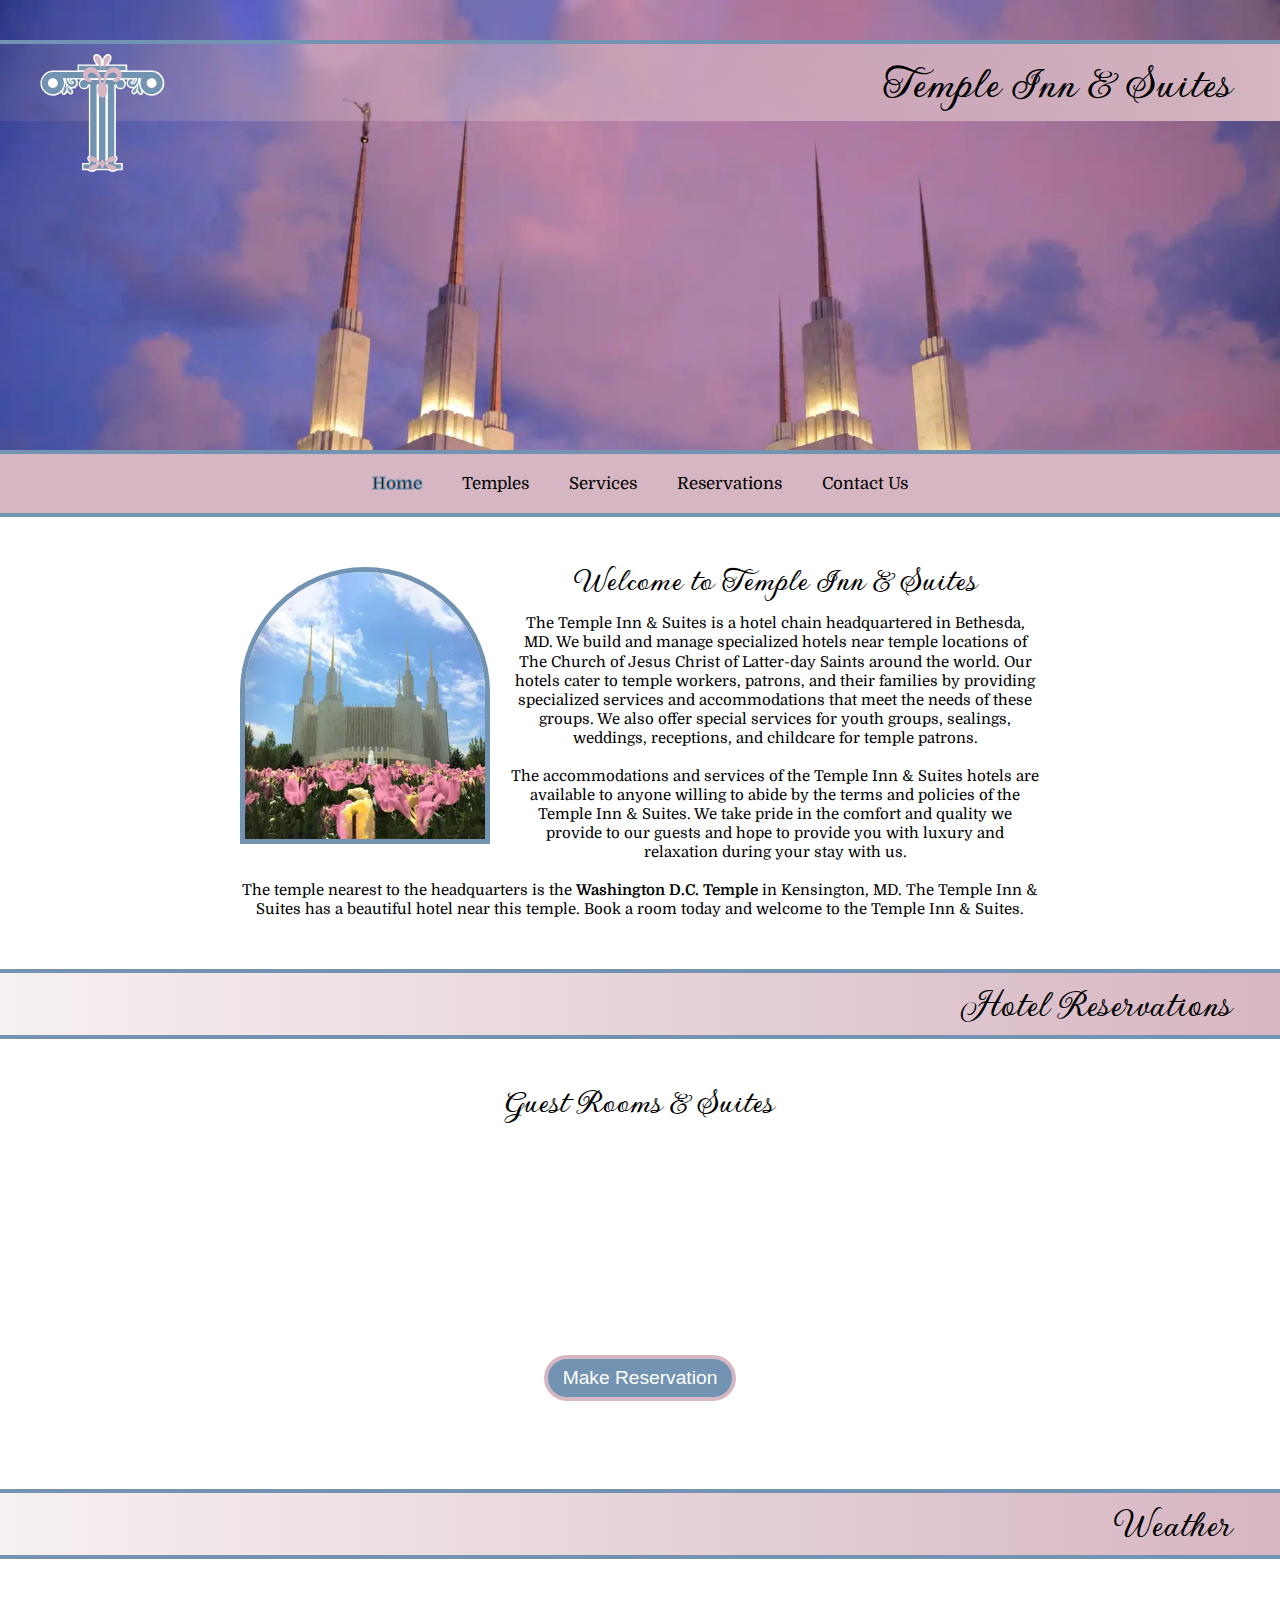
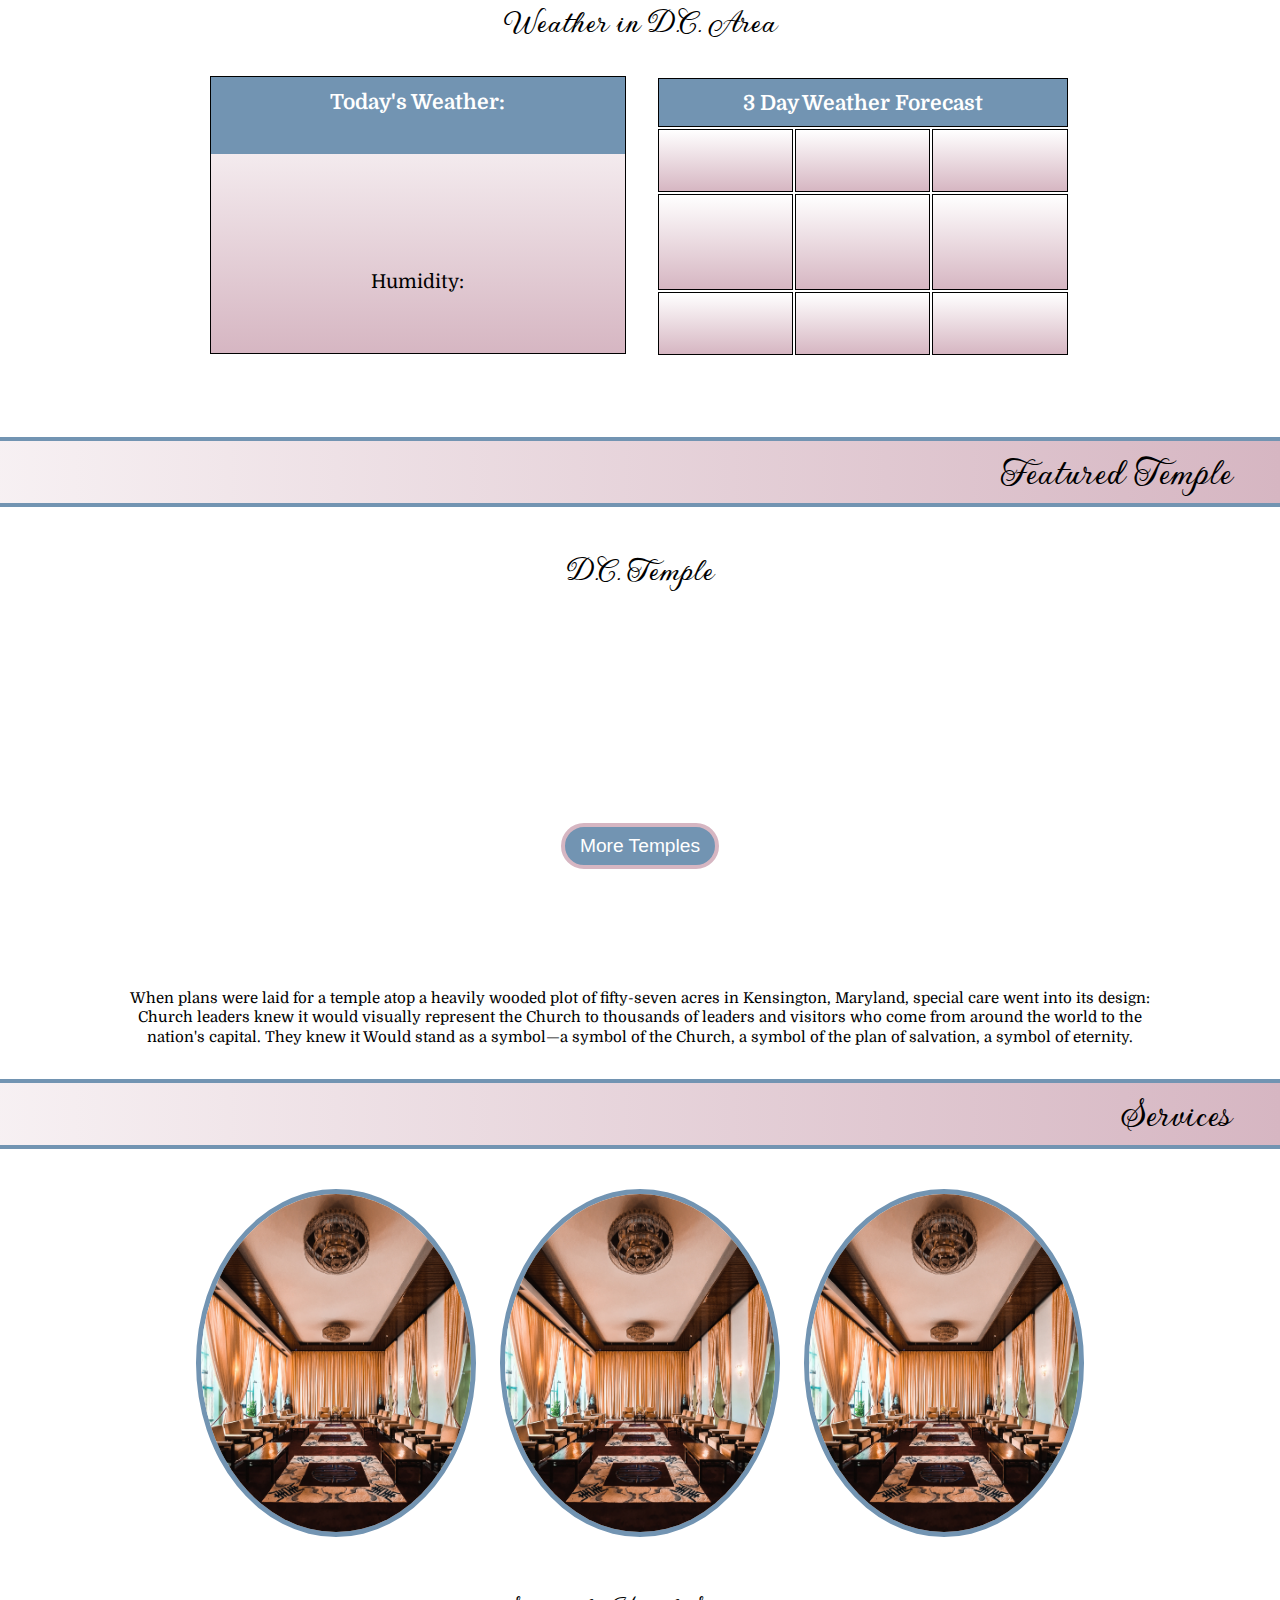
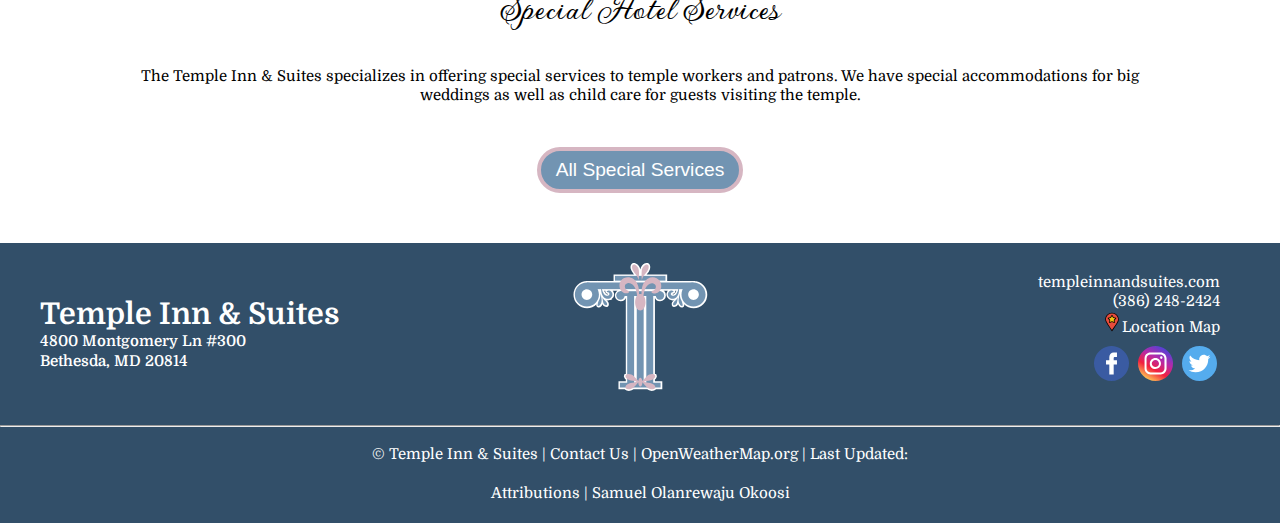
==== week 12 final/index.html @ 0ebc634f "e" ====
<!DOCTYPE html>
<html lang="en-us">
  <head>
    <meta charset="utf-8" />
    <meta
      name="viewport"
      content="width=device-width, initial-scale=1, maximum-scale=1"
    />
    <title>Temple Inn & Suites</title>
    <meta
      name="description"
      content="Home page for the Temple Inn & Suites hotel where 
    temple workers and patrons can stay when traveling to work in or attend the temple."
    />
    <link rel="preconnect" href="https://fonts.googleapis.com" />
    <link rel="preconnect" href="https://fonts.gstatic.com" crossorigin />
    <link
      href="https://fonts.googleapis.com/css2?family=Domine:wght@400;500;600;700&family=Gwendolyn:wght@700&display=swap"
      rel="stylesheet"
    />
    <link rel="stylesheet" href="css/small.css" />
    <link rel="stylesheet" href="css/medium.css" />
    <link rel="stylesheet" href="css/large.css" />
    <link rel="shortcut icon" href="templogo.ico" />
  </head>

  <body>
    <main>
        <div class="scroll dc-scroll"></div>
    <header>
        <a href="index.html" title="Home Page"><img
            class="head-logo"
            src="images/tlogow.svg"
            alt="Temple Inn Logo"
            width="125"/></a>
      <h1>Temple Inn & Suites</h1>
    </header>

    <nav>
      <a class="menu-link" onclick="hamburgerMenu()">&#9776; Menu</a>
      <ul class="menu">
        <li><a href="index.html" title="Home Page" class="active">Home</a></li>
        <li><a href="temples.html">Temples</a></li>
        <li><a href="services.html">Services</a></li>
        <li><a href="reservation.html">Reservations</a></li>
        <li><a href="contact.html">Contact Us</a></li>
      </ul>
    </nav>

      <section class="block wh">
        <div class="welcome">
          <img
            class="welcome-image"
            src="images/dcflower.webp"
            alt="A view of the Temple from the hotel front."
            width="250">
        </div>
        <div class="welcome-para">
        <h2 class="sec-image">Welcome to Temple Inn & Suites</h2>
        <p>
              The Temple Inn & Suites is a hotel chain headquartered in Bethesda, 
              MD.  We build and manage specialized hotels near temple locations of
              The Church of Jesus Christ of Latter-day Saints around the world. Our 
              hotels cater to temple workers, patrons, and their families by providing 
              specialized services and accommodations that meet the needs of these 
              groups. We also offer special services for youth groups, sealings, weddings,
              receptions, and childcare for temple patrons.
        </p>
        <br>
        <p>
              The accommodations and services of the Temple Inn & Suites hotels are 
              available to anyone willing to abide by the terms and policies of the 
              Temple Inn & Suites. We take pride in the comfort and quality we 
              provide to our guests and hope to provide you with luxury and relaxation 
              during your stay with us.
        </p>
        <br>  
        <p>  
              The temple nearest to the headquarters is the <b>Washington D.C. Temple</b> in 
              Kensington, MD. The Temple Inn & Suites has a beautiful hotel near this temple. 
              Book a room today and welcome to the Temple Inn & Suites.
        </p>
        </div>
      </section>


      <div>
        <div class="heading-banner">
        <h2>Hotel Reservations</h2>
      </div>
      <div class="scroll res-scroll">
        <h2 class="sec-title">Guest Rooms & Suites</h2>
        <a href="reservation.html" title="Reservations"><button class="style-button">Make Reservation</button></a>  
      </div>


      <div class="heading-banner">
        <h2>Weather</h2>
      </div>
      <h2 class="sec-title">Weather in D.C. Area</h2>
      <div class=" block weather">
        <div class="currentWeather">
            <div class="today-w">Today's Weather: </div>
            <span id="iconsrc"><img id="weather-icon" src="" alt="" /></span><span id="temp"></span>
            <p><span id="con-desc"></span></p>
            <p>Humidity: <span id="humidity"></span></p>   
        </div>
        <table>
            <tr>
              <th class="tdf-title"colspan="3">3 Day Weather Forecast</th>
            </tr>
            <tr>
              <th class="day"></th>
              <th class="day"></th>
              <th class="day"></th>
            </tr>
            <tr>
              <td class="f-icon"><img src="#" alt="" class="w-icon"></td>
              <td class="f-icon"><img src="#" alt="" class="w-icon"></td>
              <td class="f-icon"><img src="#" alt="" class="w-icon"></td>
            </tr>
            <tr>
              <td class="d-temp"></td>
              <td class="d-temp"></td>
              <td class="d-temp"></td>
            </tr>
        </table>
      </div>
      

      <div>
        <div class="heading-banner">
        <h2>Featured Temple</h2>
        </div>
        <div class="scroll feature-scroll">
            <h2 class="sec-title">D.C. Temple</h2>
            <a href="temples.html" title="Temples"><button class="style-button">More Temples</button></a>  
        </div>
        <p class="blue-bckgrnd feature-para">When plans were laid for a temple atop a heavily wooded plot of 
            fifty-seven acres in Kensington, Maryland, special care went 
            into its design: Church leaders knew it would visually represent 
            the Church to thousands of leaders and visitors who come from 
            around the world to the nation's capital. They knew it Would 
            stand as a symbol—a symbol of the Church, a symbol of the plan 
            of salvation, a symbol of eternity.
        </p>
      </div>


        <div class="heading-banner">
            <h2>Services</h2>
        </div>
        <div class="sp-services">
            <img
                class="serv-img"
                src="images/sitting-room.jpg"
                alt="Sitting Room"
                width="280"/>
            <img
                class="serv-img"
                src="images/sitting-room.jpg"
                alt="Sitting Room"
                width="280"/>
            <img
                class="serv-img"
                src="images/sitting-room.jpg"
                alt="Sitting Room"
                width="280"/>
            <h2 class="sec-title">Special Hotel Services</h2>
            <p>The Temple Inn & Suites specializes in offering special services to 
                temple workers and patrons. We have special accommodations for big 
                weddings as well as child care for guests visiting the temple.
            </p>
            <a href="services.html" title="Services"><button class="serv-button">All Special Services</button></a>
        </div>


    <footer>
      <section class="lower">
        
        <div class="address">
          <h3>Temple Inn & Suites</h3>
          <p>4800 Montgomery Ln #300 <br />Bethesda, MD 20814</p>
        </div>
        <picture>
            <a href="index.html" title="Home Page"><img
            class="bottom-logo"
            src="images/tlogo.svg"
            alt="Temple Inn Logo"
            width="175"/></a>
        </picture>
        <div class="web">
          <p>templeinnandsuites.com <br />(386) 248-2424</p>
          <a href="https://goo.gl/maps/27evP6eLSRjtyyzH7">
          <img id="pin" src="images/pin.svg" alt="Location Pin" width="20" />Location Map</a>
          <br>
          <a href="https://www.facebook.com/" target="blank">
          <img class="social" src="images/facebook.svg" alt="Facebook Icon" width="40"/></a>
          <a href="https://www.instagram.com/" target="blank">
          <img class="social" src="images/instagram.svg" alt="Instagram Icon" width="40"/></a>
          <a href="https://www.twitter.com/" target="blank">
          <img class="social" src="images/twitter.svg" alt="Twitter Icon" width="40"/></a>
        </div>
      </section>
      <hr />
      <br>
      <p class="temple-foot">
        &copy; <span id="currentYear"></span> Temple Inn & Suites |
        <a href="contact.html">Contact Us</a> |
        <a href="https://openweathermap.org//">OpenWeatherMap.org</a> | Last
        Updated: <span id="modDate"></span>
      </p>
      <p class="sub-footer">
        <a href="attributions.html">Attributions</a> |
        <span>Samuel Olanrewaju Okoosi</span>
      </p>
      <script src="js/main-script.js"></script>
      <script src="js/menu-script.js"></script>
      <script src="js/weather.js"></script>
    </footer>
  </body>
</html>
---- week 12 final/css/small.css ----
* {
    margin: 0;
    padding: 0;
    box-sizing: border-box;
  }
  
  body {
    margin: 0;
    font-family: "Domine", serif;
    color: #000000;
    font-size: 15px;
  }
  
  h1 {
    font-size: 1.3rem;
    font-family: "Gwendolyn", cursive;
  }
  
  h2 {
    font-family: "Gwendolyn", cursive;
    font-size: 2.5rem;
  }
  
  h3,
  h4 {
    font-size: 2em;
  }
  
  p {
    line-height: 1.2rem;
  }
  
  a {
    color: #000000;
    text-decoration: none;
  }
  
  .block {
    margin: 0 auto;
  }
  
  .wh {
    padding: 50px;
    text-align: center;
  }
  
  .sec-title {
    line-height: 1.7rem;
    font-size: 2.2rem;
    text-align: center;
    padding: 50px 0 20px;
  }
  
  .sec-image {
    line-height: 1.7rem;
    font-size: 2.2rem;
    text-align: center;
    padding-bottom: 20px;
  }
  /*====Top Header Section====*/
  header {
    position: absolute;
    top: 40px;
    width: 100%;
    padding: 10px 3rem 10px;
    border-top: 4px solid #7294b2;
    background: linear-gradient(
      to right,
      rgba(214, 182, 194, 0.08),
      rgba(214, 182, 194, 0.6),
      rgba(214, 182, 194, 1)
    );
    display: flex;
    justify-content: flex-end;
    flex-wrap: wrap;
  }
  
  header img {
    position: absolute;
    top: 10px;
    left: 30px;
    max-width: 55px;
  }
  
  .temple-banner {
    position: relative;
  }
  
  /*====Navigation Menu====*/
  nav {
    background-color: #d6b6c2;
    border-top: 4px solid #7294b2;
    border-bottom: 4px solid #7294b2;
    text-align: center;
    padding: 10px;
    font-size: 1.05rem;
  }
  
  nav ul li {
    max-width: 800px;
  }
  
  nav ul li a {
    display: block;
    padding: 12px;
    font-size: 1.05rem;
  }
  
  nav .active {
    font-weight: 700;
    -webkit-text-stroke-width: 1px;
    -webkit-text-stroke-color: #7294b2;
  }
  
  .menu-link:hover {
    color: white;
    font-weight: bold;
  }
  
  nav li:hover a {
    color: #7294b2;
  }
  
  nav li:hover {
    background-color: #fffbfe;
  }
  
  .menu {
    list-style: none;
    display: none;
  }
  
  .responsive {
    display: block;
    list-style: none;
  }
  
  /*====Footer====*/
  footer {
    background-color: #324f69;
    color: #ffffff;
    text-align: center;
    font-size: 1em;
  }
  
  footer section {
    display: grid;
    text-align: center;
  }
  
  footer h3 {
    line-height: 2.2rem;
  }
  
  footer a {
    text-decoration: none;
    color: #ffffff;
  }
  
  .bottom-logo {
    padding: 20px;
  }
  
  .social {
    padding: 10px 3px 20px 2px;
  }
  
  .address {
    line-height: 1.5rem;
    padding-bottom: 10px;
    font-weight: 600;
  }
  
  footer a:hover {
    text-decoration: underline;
  }
  
  .temple-foot,
  .sub-footer {
    padding: 0 0 20px 0;
  }
  
  /*====Buttons====*/
  button {
    font-size: 1rem;
    color: white;
    background-color: #7294b2;
    border: 4px solid #d6b6c2;
    border-radius: 50px;
    padding: 8px 15px;
  }
  
  button:hover {
    color: #7294b2;
    background-color: #fff;
  }
  
  .serv-button {
    margin: 10px 0 50px;
  }
  
  .style-button {
    margin-top: 130px;
  }
  
  form button {
    margin-left: 0.5rem;
    border: 3px solid rgb(65, 81, 109);
    font-size: 1rem;
  }
  
  /*====Styling Section====*/
  .heading-banner {
    background: linear-gradient(
      to right,
      rgba(214, 182, 194, 0.2),
      rgba(214, 182, 194, 1)
    );
    border-top: 4px solid #7294b2;
    border-bottom: 4px solid #7294b2;
    font-family: "Gwendolyn", cursive;
    padding: 15px 3rem 15px;
    text-align: center;
    line-height: 2rem;
  }
  
  .black-border {
    border: 1px solid black;
  }
  
  .pink-background {
    background: linear-gradient(
      to top,
      rgba(214, 182, 194, 1),
      rgba(214, 182, 194, 0.2),
      rgba(214, 182, 194, 1)
    );
  }
  
  .blue-background {
    background: linear-gradient(
      to top,
      rgba(114, 148, 178, 0.2),
      rgba(114, 148, 178, 1)
    );
  }
  
  .spacer1 {
    margin-bottom: 50px;
  }
  
  /*====Background Image Scrolls====*/
  .scroll {
    position: static;
    height: 300px;
    background-attachment: scroll;
    background-position: center center;
    background-repeat: no-repeat;
    background-size: cover;
    display: grid;
    margin: 0px;
    justify-items: center;
  }
  
  .sm-scroll {
    position: static;
    height: 100px;
    background-attachment: scroll;
    background-position: center center;
    background-repeat: no-repeat;
    background-size: cover;
    display: grid;
    margin: 0px;
  }
  
  .dc-scroll {
    background-image: url("images/dcps.webp");
  }
  
  .res-scroll {
    background-image: url("images/twins.jpg");
  }
  
  .feature-scroll {
    background-image: url("images/dcday.jpeg");
  }
  
  /*================= HOME PAGE ===================*/
  /*====Welcome on Homepage====*/
  .welcome-image {
    border-radius: 150px 150px 0 0;
    border: 5px solid #7294b2;
    margin: 10px 0px 15px 0px;
  }
  
  /*====Reservations on Homepage====*/
  
  /*====Weather on Homepage====*/
  .weather {
    padding: 20px;
    text-align: center;
  }
  
  table {
    width: 100%;
    height: 281px;
    margin-bottom: 20px;
  }
  
  .tdf-title {
    font-size: 1.3rem;
    color: white;
    background-color: #7294b2;
    border: 1px solid black;
    height: 49px;
  }
  
  .today-w {
    font-size: 1.3rem;
    font-weight: bolder;
    color: white;
    background-color: #7294b2;
    padding-top: 15px;
    line-height: 1.3rem;
    grid-column: 1/3;
  }
  
  .currentWeather {
    border: 1px solid black;
    width: 100%;
    height: 278px;
    background: linear-gradient(white, #d6b6c2);
    display: grid;
    margin-bottom: 20px;
  }
  
  #con-desc {
    text-transform: capitalize;
  }
  
  .day,
  .f-icon,
  .d-temp {
    padding: 1rem;
    border: 1px solid black;
    background: linear-gradient(rgb(255, 255, 255), #d6b6c2);
    justify-content: center;
    align-items: center;
  }
  
  #temp {
    font-size: 2rem;
    font-weight: bold;
    grid-column: 2/3;
    grid-row: 2/3;
    align-self: center;
    padding-right: 15px;
  }
  
  #weather-icon {
    width: 100px;
    grid-column: 1/2;
    grid-row: 2/3;
  }
  
  .currentWeather p {
    grid-column: 1/3;
    font-size: 1.2rem;
    padding: 0 0 20px;
  }
  
  .w-icon {
    width: 50px;
  }
  
  /*====Featured Temple on Homepage====*/
  .feature-para {
    padding: 2rem;
    text-align: center;
  }
  
  /*====Services on Home Page====*/
  .sp-services {
    text-align: center;
  }
  
  .sp-services p {
    padding: 2rem;
  }
  
  .serv-img {
    border-radius: 50%;
    border: 5px solid #7294b2;
    margin: 20px auto 0;
  }
  
  /*===========ATTRIBUTIONS PAGE=========*/
  .contribute {
    padding: 40px;
  }
  
  /*============CONTACT PAGE============*/
  .mobile-border {
    margin: 20px;
    padding: 15px;
  }
  
  .con-address {
    text-align: center;
  }
  
  .con2 img {
    margin: 40px 0 30px;
  }
  
  input.circle {
    width: 1.1rem;
    height: 1.1rem;
  }
  
  label input:required,
  select:required {
    border-left: #7294b2 solid 6px;
  }
  
  label input:required:valid,
  select:valid {
    border-left: #ba7b92 solid 6px;
  }
  
  legend {
    padding: 5px 10px;
    background-color: rgb(142, 102, 125);
    color: white;
  }
  
  fieldset {
    margin: 1rem;
    padding: 1rem;
  }
  
  input,
  select {
    display: block;
    padding: 10px 20px;
    margin-bottom: 10px;
    font-size: 0.8rem;
  }
  
  label.check {
    display: flex;
  }
  
  label input,
  label select,
  label textarea,
  label select {
    background-color: #ffffff;
    width: 100%;
    display: block;
    border-radius: 4px;
  }
  
  form label.top input,
  form label.top select {
    max-width: 50rem;
  }
  
  .underline a {
    text-decoration: underline;
  }
  
  /*=========RESERVATIONS PAGE============*/
  
  /*=============SERVICES PAGE=============*/
  .service-grid {
    text-align: center;
  }
  
  .amenities p {
    margin: 10px 20px 50px 20px;
  }
  .amenities .sm-heading {
    font-size: 1.1rem;
    padding: 4px 0 4px;
    margin: 10px 0px 10px;
    background: linear-gradient(
      to left,
      rgba(114, 148, 178, 1),
      rgba(114, 148, 178, 0),
      rgba(114, 148, 178, 1)
    );
  }
  
  .amenities img {
    border: 5px solid #7294b2;
    align-content: center;
  }
  
  .special-services {
    text-align: center;
  }
  
  
  
  /*--not used---*/
  .featured,
  .featured-portal {
    margin: 25px auto;
    border-radius: 8px;
  }
  
  .featured-wrap {
    text-align: center;
  }
  
  .parallax-div-wrap {
    max-width: 800px;
    background-color: rgba(255, 255, 255, 0.5);
    max-height: 250px;
    padding: 25px;
    border-radius: 50%;
  }
  
  .img-wrap {
    max-width: 480px;
    margin: 0 auto;
  }
  
  .outer-wrap {
    background-color: #cbb8a9;
    width: 100%;
  }
  
  .inner-wrap {
    color: #012a36;
    background-color: #d8d0c1;
    max-width: 400px;
    margin: 0 auto;
    padding: 25px;
  }
  
  iframe {
    width: 100%;
    height: 90%;
  }
  
  .center {
    margin: 25px auto;
  }
  
  .temple-page-bubble {
    max-width: 250px;
    background-color: #d8d0c1;
    padding: 25px;
    margin: 25px auto;
    border-radius: 8px;
    justify-self: center;
  }
  
  .temple-page-bubble h3 {
    margin-bottom: 25px;
  }
  
  .temple-page-bubble li {
    line-height: 1.5em;
    list-style-type: none;
  }
  
  .temple-page-bubble li img {
    display: inline;
  }
  
  .bubble {
    grid-column-start: 1;
    grid-column-end: 4;
    grid-row-start: 1;
    border-radius: 8px;
  }
  
  .bubble li,
  h3 {
    line-height: 1.5em;
    list-style-type: none;
  }
  
  #item4 {
    display: block;
    max-width: 900px;
    background-color: #d8d0c1;
    margin: 0 auto;
    padding: 25px;
    font-size: 1rem;
    border-radius: 8px;
  }
  
  #item1,
  #item2,
  #item3 {
    max-width: 100%;
  }
  
  #item4 h3,
  #item4 img {
    display: inline;
  }
  
  #item4 ul {
    background-color: #cbb8a9;
    color: #000000;
    list-style-type: none;
    padding: 25px;
    max-width: 600px;
    margin: 0 auto;
  }
---- week 12 final/css/medium.css ----
@media only screen and (min-width: 600px) {
    body {
      margin: 0px auto;
      max-width: 800px;
    }
  
    header {
      display: flex;
      justify-content: flex-end;
    }
  
    header img {
      left: 40px;
      max-width: 100px;
    }
  
    h1 {
      font-size: 2.3rem;
    }
  
    button {
      font-size: 1.2rem;
    }
  
    .heading-banner {
      font-size: 2em;
      text-align: right;
    }
  
    .block {
      max-width: 600px;
      height: 100%;
    }
  
    .feature-para {
      padding: 2rem 4rem;
    }
  
    /*====Navigation Bar====*/
    .menu-link {
      display: none;
    }
  
    nav {
      display: flex;
      justify-content: center;
      padding: 0;
    }
  
    nav li {
      float: left;
    }
  
    nav ul li a {
      padding: 20px;
      font-size: 1.05rem;
    }
  
    .menu {
      display: inline;
    }
  /*====Footer====*/
  footer div {
      padding: 20px 20px 0 0;
  }
  
  .lower {
      grid-template-columns: 1fr 1fr 1fr;
      padding: 0 40px 10px 40px;
      align-items: center;
    }
  
  .web {
      text-align: right;
    }
  
  .address {
      text-align: left;
  }
  
    /*===Scroll====*/
    .scroll {
      height: 400px;
    }
  
    .sm-scroll {
      height: 150px;
    }
  
    .dc-scroll {
      background-image: url("images/dcpm.webp");
    }
  
    .res-scroll {
      background-image: url("images/twins.jpg");
    }
  
    .feature-scroll {
      background-image: url("images/dcday.jpeg");
    }
  
    /*====Welcome====*/
    .welcome-image {
      float: left;
      margin: 0px 20px 15px 0px;
    }
  
    /*====Weather====*/
    .weather {
      display: flex;
      grid-template-columns: auto auto;
      gap: 30px;
      margin-bottom: 40px;
    }
  
    .w-icon {
      width: 80px;
    }
  
    .currentWeather {
      grid-column: 1/2;
    }
  
    /*====Services====*/
    .serv-img {
      margin: 40px 10px 5px;
    }
  
    .sp-services p {
      padding: 1.5rem 8rem 2rem;
    }
  
  /*====Contact====*/  
    /**/
  
    /*====Reservation====*/
  .res-form {
      margin: 50px;
  }    
      
  /*---*/
  
    .featured {
      width: 100%;
      max-width: 664px;
    }
  
    .img-wrap {
      max-width: none;
      margin: 0 auto;
    }
  
    .inner-wrap {
      max-width: 600px;
    }
  
    section.threeColumn {
      display: grid;
      grid-template-columns: auto auto auto;
      grid-template-rows: auto auto auto;
      grid-gap: 0 25px;
      max-width: 900px;
    }
  
    section a:hover,
    div a:hover {
      color: #ffad05;
    }
  
    #item1 {
      grid-row-start: 2;
      grid-column-start: 1;
    }
  
    #item2 {
      grid-row-start: 2;
      grid-column-start: 2;
    }
  
    #item3 {
      grid-row-start: 2;
      grid-column-start: 3;
    }
  }
---- week 12 final/css/large.css ----
@media only screen and (min-width: 800px) {
    body {
      margin: 0px auto;
      max-width: none;
    }
  
    h1 {
      font-size: 3rem;
    }
  
    header img {
      max-width: 125px;
      right: 700px;
    }
  
    .block {
      max-width: 900px;
    }
  
    .serv-img {
      margin: 40px 10px 5px;
    }
  
    .sp-services p {
      padding: 1.5rem 8rem 2rem;
    }
  
    section a:hover,
    .mySlides a:hover {
      color: #ffad05;
    }
  
     /*====Home====*/
     .feature-para {
      padding: 2rem 8rem;
    }
  
    /*---Background Image Scrolls---*/
    .scroll {
      height: 450px;
      position: initial;
      background-attachment: fixed;
    }
  
    .sm-scroll {
      height: 200px;
      position: initial;
      background-attachment: fixed;
    }
  
    .dc-scroll {
      background-image: url("images/dcpl.webp");
    }
  
    .res-scroll {
      background-image: url("images/twins.jpg");
    }
  
    .feature-scroll {
      background-image: url("images/dcday.jpeg");
    }
  
    /*====Contact====*/
    .grid-two {
      display: grid;
      grid-template-columns: 1fr 1fr;
      grid-gap: 1.5rem;
  }
  
    .con2 {
      margin: 50px 0 50px 50px;
      padding: 20px 40px 40px 40px;
    }
  
    .con-form {
      margin: 50px 50px 50px 0px;
      padding: 20px;
    }
  
  /*====Reservation====*/
  .res-form {
      margin: 50px 150px;
      padding: 15px;
  }
  
  /*====Services Page====*/
  .service-grid {
      display: grid;
      grid-template-columns: 350px 1fr;
    }
    
  .amenities p {
      grid-column: 2/3;
      text-align: left;
      margin: 20px 180px 0px 0px;
      padding: 2px 40px 0px 20px;
    }
    .amenities .sm-heading {
      font-size: 1.1rem;
      padding: 6px 0px 5px 20px;
      margin: 30px 150px 0px 0px;
      background: linear-gradient(to left, rgba(114, 148, 178, 0), rgba(114, 148, 178, 1));
  }
    
    .amenities img {
      margin: 30px 0px 0px 150px; 
    }
  
    .spacer2 {
      margin-top: 80px;
  }
  
    /*----*/
    .inner-wrap {
      max-width: 800px;
    }
  
    .img-wrap {
      display: none;
    }
  }
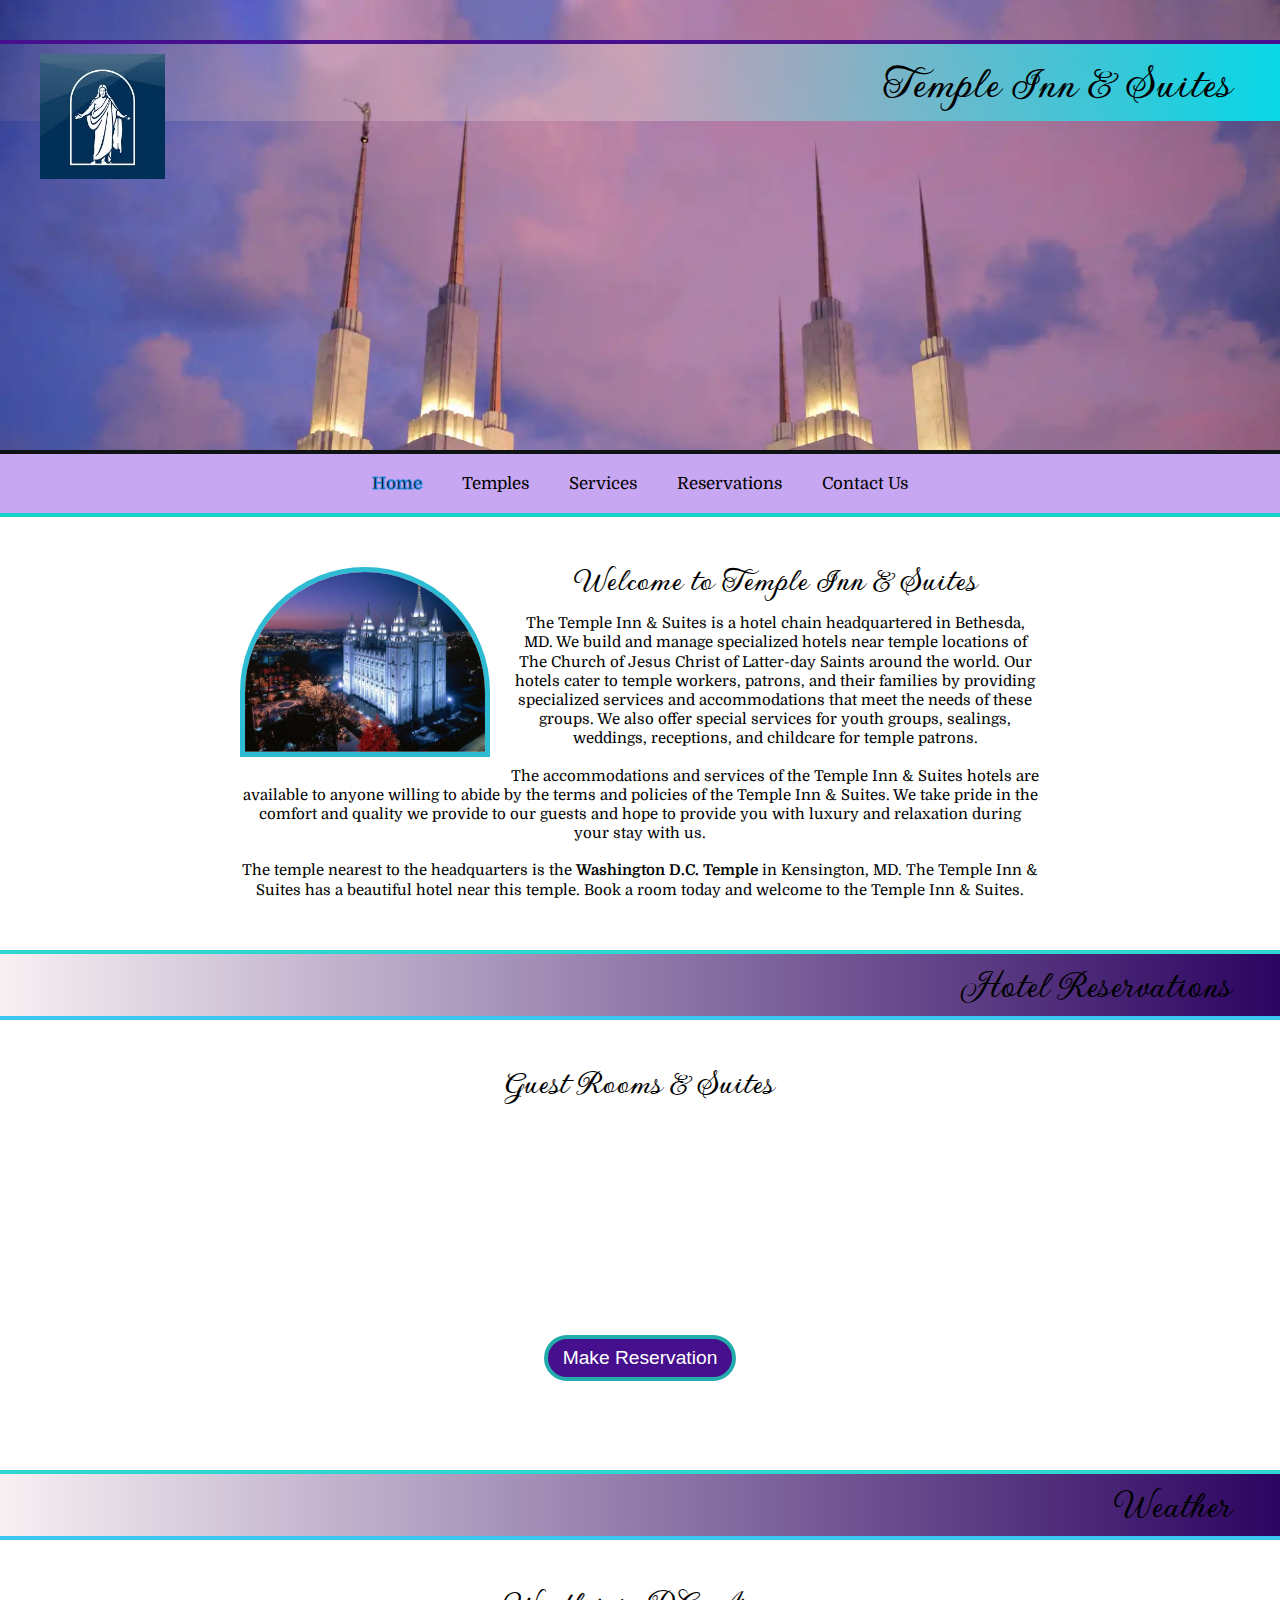
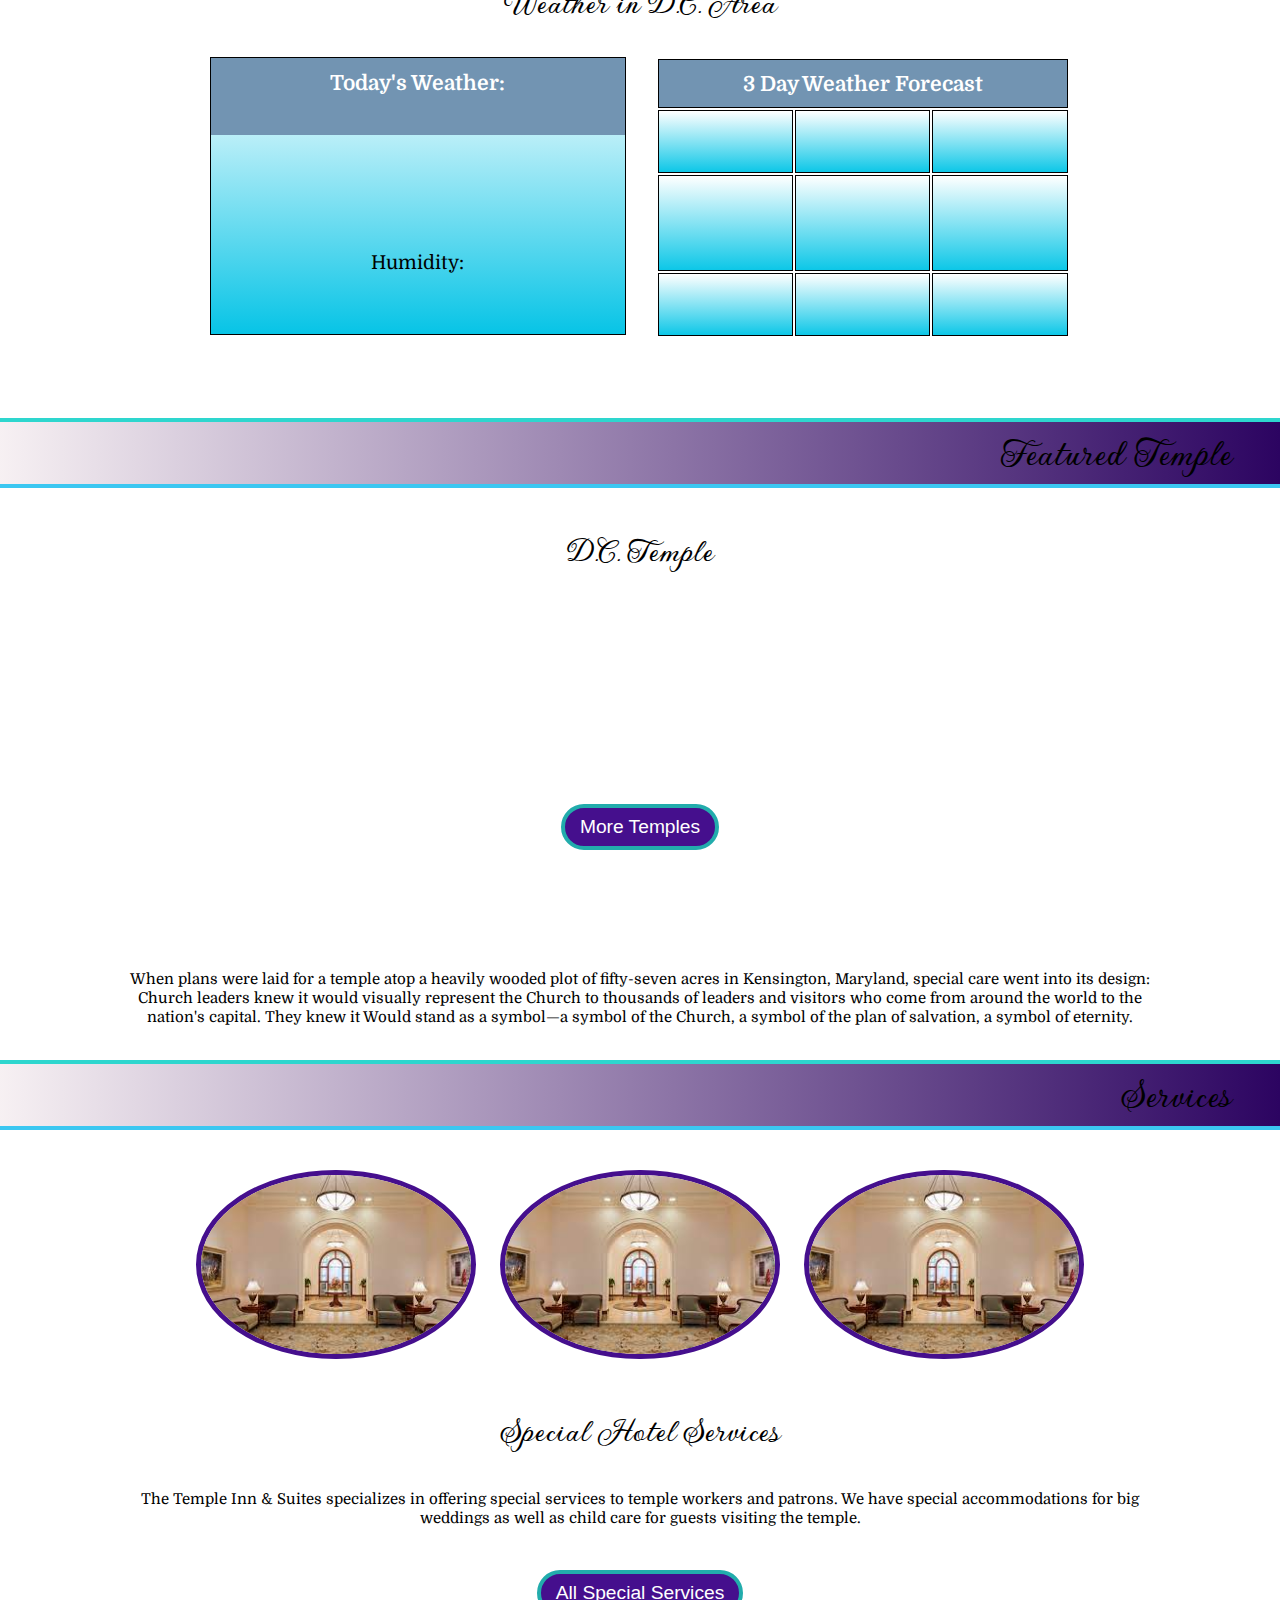
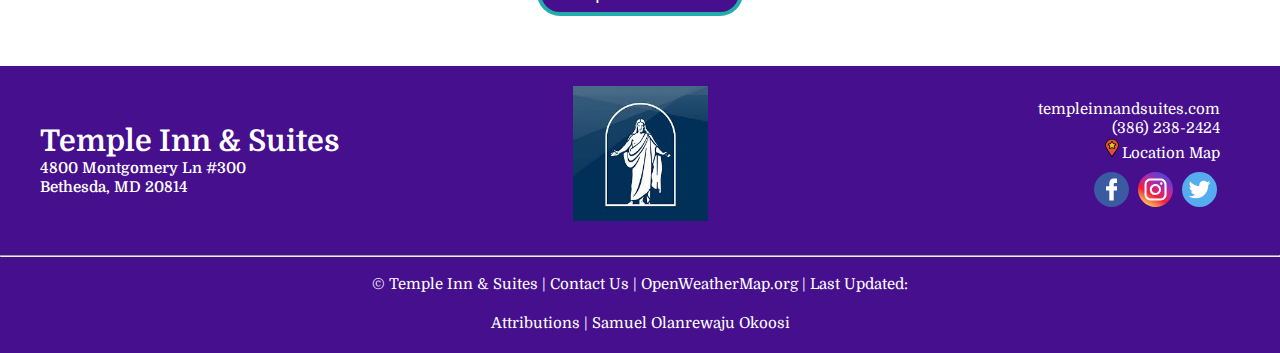
==== commit 5249a18c: "update" ====
--- a/week 12 final/index.html
+++ b/week 12 final/index.html
@@ -30,7 +30,7 @@
     <header>
         <a href="index.html" title="Home Page"><img
             class="head-logo"
-            src="images/tlogow.svg"
+            src="images/inx.jpg"
             alt="Temple Inn Logo"
             width="125"/></a>
       <h1>Temple Inn & Suites</h1>
@@ -51,7 +51,7 @@
         <div class="welcome">
           <img
             class="welcome-image"
-            src="images/dcflower.webp"
+            src="images/mor.jpg"
             alt="A view of the Temple from the hotel front."
             width="250">
         </div>
@@ -153,17 +153,17 @@
         <div class="sp-services">
             <img
                 class="serv-img"
-                src="images/sitting-room.jpg"
+                src="images/rest.jpg"
                 alt="Sitting Room"
                 width="280"/>
             <img
                 class="serv-img"
-                src="images/sitting-room.jpg"
+                src="images/rest.jpg"
                 alt="Sitting Room"
                 width="280"/>
             <img
                 class="serv-img"
-                src="images/sitting-room.jpg"
+                src="images/rest.jpg"
                 alt="Sitting Room"
                 width="280"/>
             <h2 class="sec-title">Special Hotel Services</h2>
@@ -185,12 +185,12 @@
         <picture>
             <a href="index.html" title="Home Page"><img
             class="bottom-logo"
-            src="images/tlogo.svg"
+            src="images/inx.jpg"
             alt="Temple Inn Logo"
             width="175"/></a>
         </picture>
         <div class="web">
-          <p>templeinnandsuites.com <br />(386) 248-2424</p>
+          <p>templeinnandsuites.com <br />(386) 238-2424</p>
           <a href="https://goo.gl/maps/27evP6eLSRjtyyzH7">
           <img id="pin" src="images/pin.svg" alt="Location Pin" width="20" />Location Map</a>
           <br>
--- a/week 12 final/css/small.css
+++ b/week 12 final/css/small.css
@@ -63,12 +63,12 @@
     top: 40px;
     width: 100%;
     padding: 10px 3rem 10px;
-    border-top: 4px solid #7294b2;
+    border-top: 4px solid #450f8d;
     background: linear-gradient(
       to right,
       rgba(214, 182, 194, 0.08),
       rgba(214, 182, 194, 0.6),
-      rgba(214, 182, 194, 1)
+      rgb(9, 216, 231)
     );
     display: flex;
     justify-content: flex-end;
@@ -88,9 +88,9 @@
   
   /*====Navigation Menu====*/
   nav {
-    background-color: #d6b6c2;
-    border-top: 4px solid #7294b2;
-    border-bottom: 4px solid #7294b2;
+    background-color: #c7a7f1;
+    border-top: 4px solid #0f1214;
+    border-bottom: 4px solid #18d3ca;
     text-align: center;
     padding: 10px;
     font-size: 1.05rem;
@@ -109,7 +109,7 @@
   nav .active {
     font-weight: 700;
     -webkit-text-stroke-width: 1px;
-    -webkit-text-stroke-color: #7294b2;
+    -webkit-text-stroke-color: #3790e4;
   }
   
   .menu-link:hover {
@@ -118,11 +118,11 @@
   }
   
   nav li:hover a {
-    color: #7294b2;
+    color: #22dad1;
   }
   
   nav li:hover {
-    background-color: #fffbfe;
+    background-color: #aaa6aa;
   }
   
   .menu {
@@ -137,7 +137,7 @@
   
   /*====Footer====*/
   footer {
-    background-color: #324f69;
+    background-color: #450f8d;
     color: #ffffff;
     text-align: center;
     font-size: 1em;
@@ -184,8 +184,8 @@
   button {
     font-size: 1rem;
     color: white;
-    background-color: #7294b2;
-    border: 4px solid #d6b6c2;
+    background-color: #450f8d;
+    border: 4px solid #22acac;
     border-radius: 50px;
     padding: 8px 15px;
   }
@@ -214,10 +214,10 @@
     background: linear-gradient(
       to right,
       rgba(214, 182, 194, 0.2),
-      rgba(214, 182, 194, 1)
+      rgb(44, 4, 97)
     );
-    border-top: 4px solid #7294b2;
-    border-bottom: 4px solid #7294b2;
+    border-top: 4px solid #2ed6ce;
+    border-bottom: 4px solid #3bc7f1;
     font-family: "Gwendolyn", cursive;
     padding: 15px 3rem 15px;
     text-align: center;
@@ -231,17 +231,17 @@
   .pink-background {
     background: linear-gradient(
       to top,
-      rgba(214, 182, 194, 1),
+      rgb(44, 4, 97),
       rgba(214, 182, 194, 0.2),
-      rgba(214, 182, 194, 1)
+      rgb(44, 4, 97)
     );
   }
   
   .blue-background {
     background: linear-gradient(
       to top,
-      rgba(114, 148, 178, 0.2),
-      rgba(114, 148, 178, 1)
+      rgba(8, 190, 136, 0.2),
+      rgb(44, 4, 97)
     );
   }
   
@@ -289,7 +289,7 @@
   /*====Welcome on Homepage====*/
   .welcome-image {
     border-radius: 150px 150px 0 0;
-    border: 5px solid #7294b2;
+    border: 5px solid #2ebbd4;
     margin: 10px 0px 15px 0px;
   }
   
@@ -329,7 +329,7 @@
     border: 1px solid black;
     width: 100%;
     height: 278px;
-    background: linear-gradient(white, #d6b6c2);
+    background: linear-gradient(white, #07c4e6);
     display: grid;
     margin-bottom: 20px;
   }
@@ -343,7 +343,7 @@
   .d-temp {
     padding: 1rem;
     border: 1px solid black;
-    background: linear-gradient(rgb(255, 255, 255), #d6b6c2);
+    background: linear-gradient(rgb(255, 255, 255), #0dc7e7);
     justify-content: center;
     align-items: center;
   }
@@ -390,7 +390,7 @@
   
   .serv-img {
     border-radius: 50%;
-    border: 5px solid #7294b2;
+    border: 5px solid #450f8d;
     margin: 20px auto 0;
   }
   
@@ -425,12 +425,12 @@
   
   label input:required:valid,
   select:valid {
-    border-left: #ba7b92 solid 6px;
+    border-left: #16e7ee solid 6px;
   }
   
   legend {
     padding: 5px 10px;
-    background-color: rgb(142, 102, 125);
+    background-color: rgb(44, 4, 97);
     color: white;
   }
   
@@ -486,14 +486,14 @@
     margin: 10px 0px 10px;
     background: linear-gradient(
       to left,
-      rgba(114, 148, 178, 1),
+      rgb(44, 4,97 ),
       rgba(114, 148, 178, 0),
-      rgba(114, 148, 178, 1)
+      rgb(44, 4, 97)
     );
   }
   
   .amenities img {
-    border: 5px solid #7294b2;
+    border: 5px solid #450f8d;
     align-content: center;
   }
   
